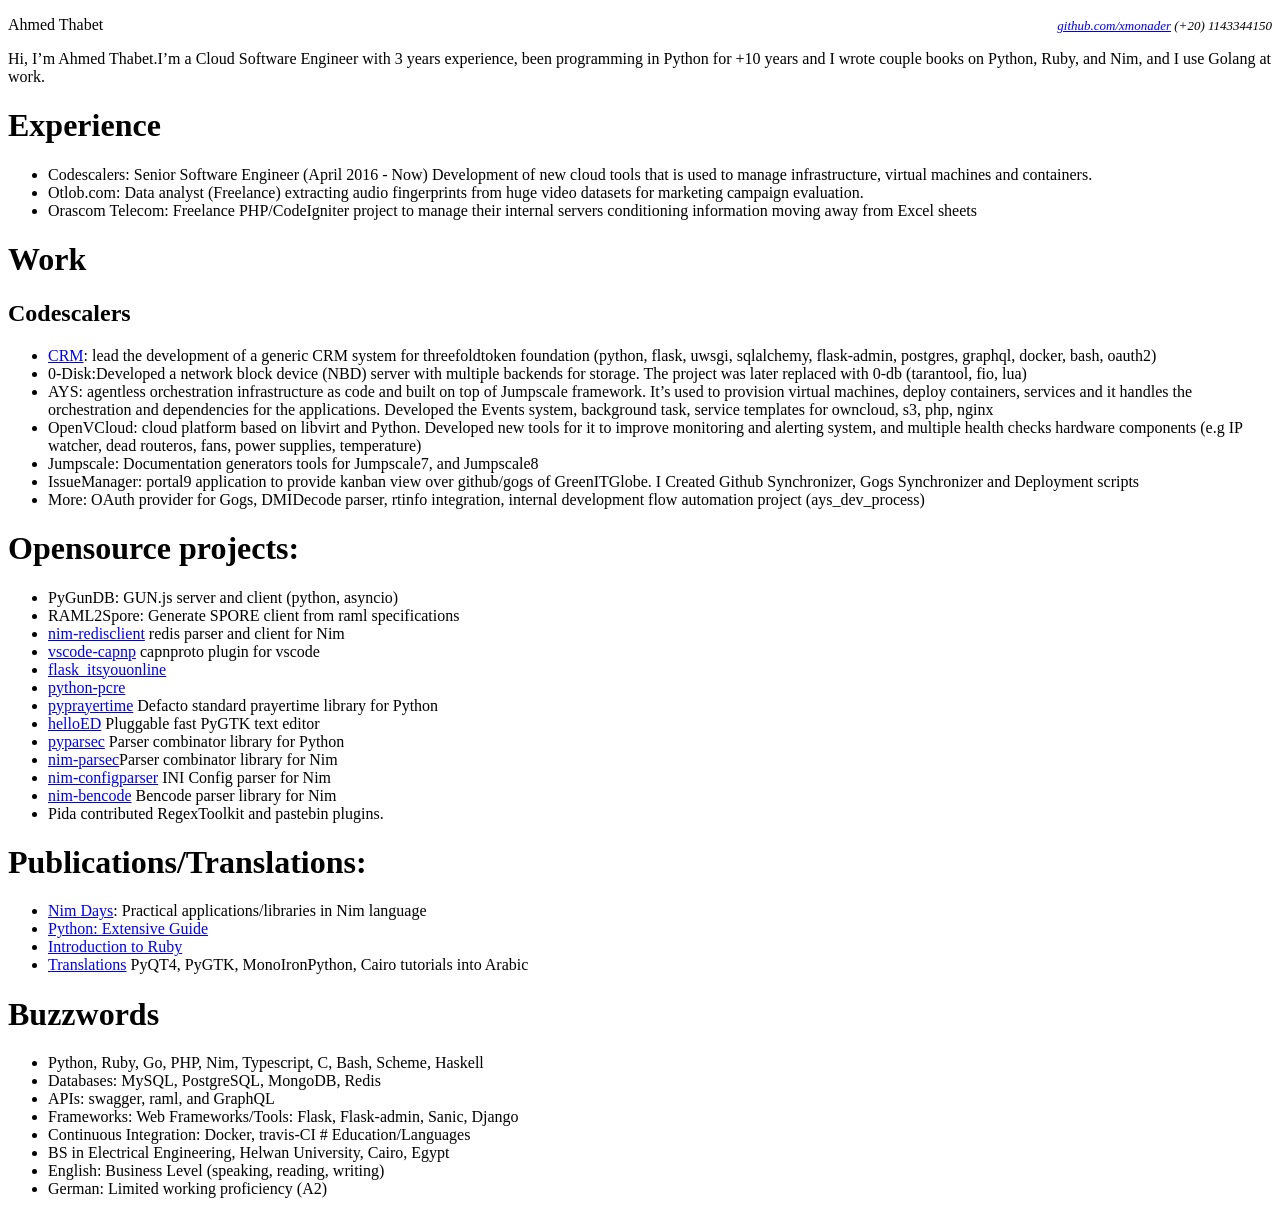
==== docs/resume.html @ 7a33a7d2 "Initial resume" ====
<!DOCTYPE html>
<html xmlns="http://www.w3.org/1999/xhtml" lang="" xml:lang="">
<head>
  <meta charset="utf-8" />
  <meta name="generator" content="pandoc" />
  <meta name="viewport" content="width=device-width, initial-scale=1.0, user-scalable=yes" />
  <title>resume</title>
  <style type="text/css">
      code{white-space: pre-wrap;}
      span.smallcaps{font-variant: small-caps;}
      span.underline{text-decoration: underline;}
      div.column{display: inline-block; vertical-align: top; width: 50%;}
  </style>
  <!--[if lt IE 9]>
    <script src="//cdnjs.cloudflare.com/ajax/libs/html5shiv/3.7.3/html5shiv-printshiv.min.js"></script>
  <![endif]-->
</head>
<body>
<div>
<p><span>Ahmed Thabet</span><span style="float:right"><i><font size="2"> <a href="github.com/xmonader">github.com/xmonader</a> (+20) 1143344150</font></i></span></p>
</div>
<p>Hi, I’m Ahmed Thabet.I’m a Cloud Software Engineer with 3 years experience, been programming in Python for +10 years and I wrote couple books on Python, Ruby, and Nim, and I use Golang at work.</p>
<h1 id="experience">Experience</h1>
<ul>
<li>Codescalers: Senior Software Engineer (April 2016 - Now) Development of new cloud tools that is used to manage infrastructure, virtual machines and containers.</li>
<li>Otlob.com: Data analyst (Freelance) extracting audio fingerprints from huge video datasets for marketing campaign evaluation.</li>
<li>Orascom Telecom: Freelance PHP/CodeIgniter project to manage their internal servers conditioning information moving away from Excel sheets</li>
</ul>
<h1 id="work">Work</h1>
<h2 id="codescalers">Codescalers</h2>
<ul>
<li><a href="https://github.com/Incubaid/crm/">CRM</a>: lead the development of a generic CRM system for threefoldtoken foundation (python, flask, uwsgi, sqlalchemy, flask-admin, postgres, graphql, docker, bash, oauth2)</li>
<li>0-Disk:Developed a network block device (NBD) server with multiple backends for storage. The project was later replaced with 0-db (tarantool, fio, lua)</li>
<li>AYS: agentless orchestration infrastructure as code and built on top of Jumpscale framework. It’s used to provision virtual machines, deploy containers, services and it handles the orchestration and dependencies for the applications. Developed the Events system, background task, service templates for owncloud, s3, php, nginx</li>
<li>OpenVCloud: cloud platform based on libvirt and Python. Developed new tools for it to improve monitoring and alerting system, and multiple health checks hardware components (e.g IP watcher, dead routeros, fans, power supplies, temperature)</li>
<li>Jumpscale: Documentation generators tools for Jumpscale7, and Jumpscale8</li>
<li>IssueManager: portal9 application to provide kanban view over github/gogs of GreenITGlobe. I Created Github Synchronizer, Gogs Synchronizer and Deployment scripts</li>
<li>More: OAuth provider for Gogs, DMIDecode parser, rtinfo integration, internal development flow automation project (ays_dev_process)</li>
</ul>
<h1 id="opensource-projects">Opensource projects:</h1>
<ul>
<li>PyGunDB: GUN.js server and client (python, asyncio)</li>
<li>RAML2Spore: Generate SPORE client from raml specifications</li>
<li><a href="https://github.com/xmonader/nim-redisclient">nim-redisclient</a> redis parser and client for Nim</li>
<li><a href="https://github.com/xmonader/vscode-capnp">vscode-capnp</a> capnproto plugin for vscode</li>
<li><a href="https://github.com/xmonader/flask_itsyouonline">flask_itsyouonline</a></li>
<li><a href="https://github.com/xmonader/python-pcre">python-pcre</a></li>
<li><a href="https://github.com/xmonader/prayertime">pyprayertime</a> Defacto standard prayertime library for Python</li>
<li><a href="https://github.com/xmonader/prayertime">helloED</a> Pluggable fast PyGTK text editor</li>
<li><a href="https://github.com/xmonader/pyarsec">pyparsec</a> Parser combinator library for Python</li>
<li><a href="https://github.com/xmonader/nim-parsec">nim-parsec</a>Parser combinator library for Nim</li>
<li><a href="https://github.com/xmonader/nim-parsec">nim-configparser</a> INI Config parser for Nim</li>
<li><a href="https://github.com/xmonader/nim-bencode">nim-bencode</a> Bencode parser library for Nim</li>
<li>Pida contributed RegexToolkit and pastebin plugins.</li>
</ul>
<h1 id="publicationstranslations">Publications/Translations:</h1>
<ul>
<li><a href="https://xmonader.github.io/nimdays/">Nim Days</a>: Practical applications/libraries in Nim language</li>
<li><a href="http://tuxcoders.sourceforge.net/dokuwiki/doku.php?id=pythonguide:pythonguide">Python: Extensive Guide</a></li>
<li><a href="http://tuxcoders.sourceforge.net/dokuwiki/doku.php?id=intro_ruby:intro_ruby">Introduction to Ruby</a></li>
<li><a href="http://tuxcoders.sourceforge.net/dokuwiki/doku.php?do=index">Translations</a> PyQT4, PyGTK, MonoIronPython, Cairo tutorials into Arabic</li>
</ul>
<h1 id="buzzwords">Buzzwords</h1>
<ul>
<li>Python, Ruby, Go, PHP, Nim, Typescript, C, Bash, Scheme, Haskell</li>
<li>Databases: MySQL, PostgreSQL, MongoDB, Redis</li>
<li>APIs: swagger, raml, and GraphQL</li>
<li>Frameworks: Web Frameworks/Tools: Flask, Flask-admin, Sanic, Django</li>
<li>Continuous Integration: Docker, travis-CI # Education/Languages</li>
<li>BS in Electrical Engineering, Helwan University, Cairo, Egypt</li>
<li>English: Business Level (speaking, reading, writing)</li>
<li>German: Limited working proficiency (A2)</li>
</ul>
</body>
</html>
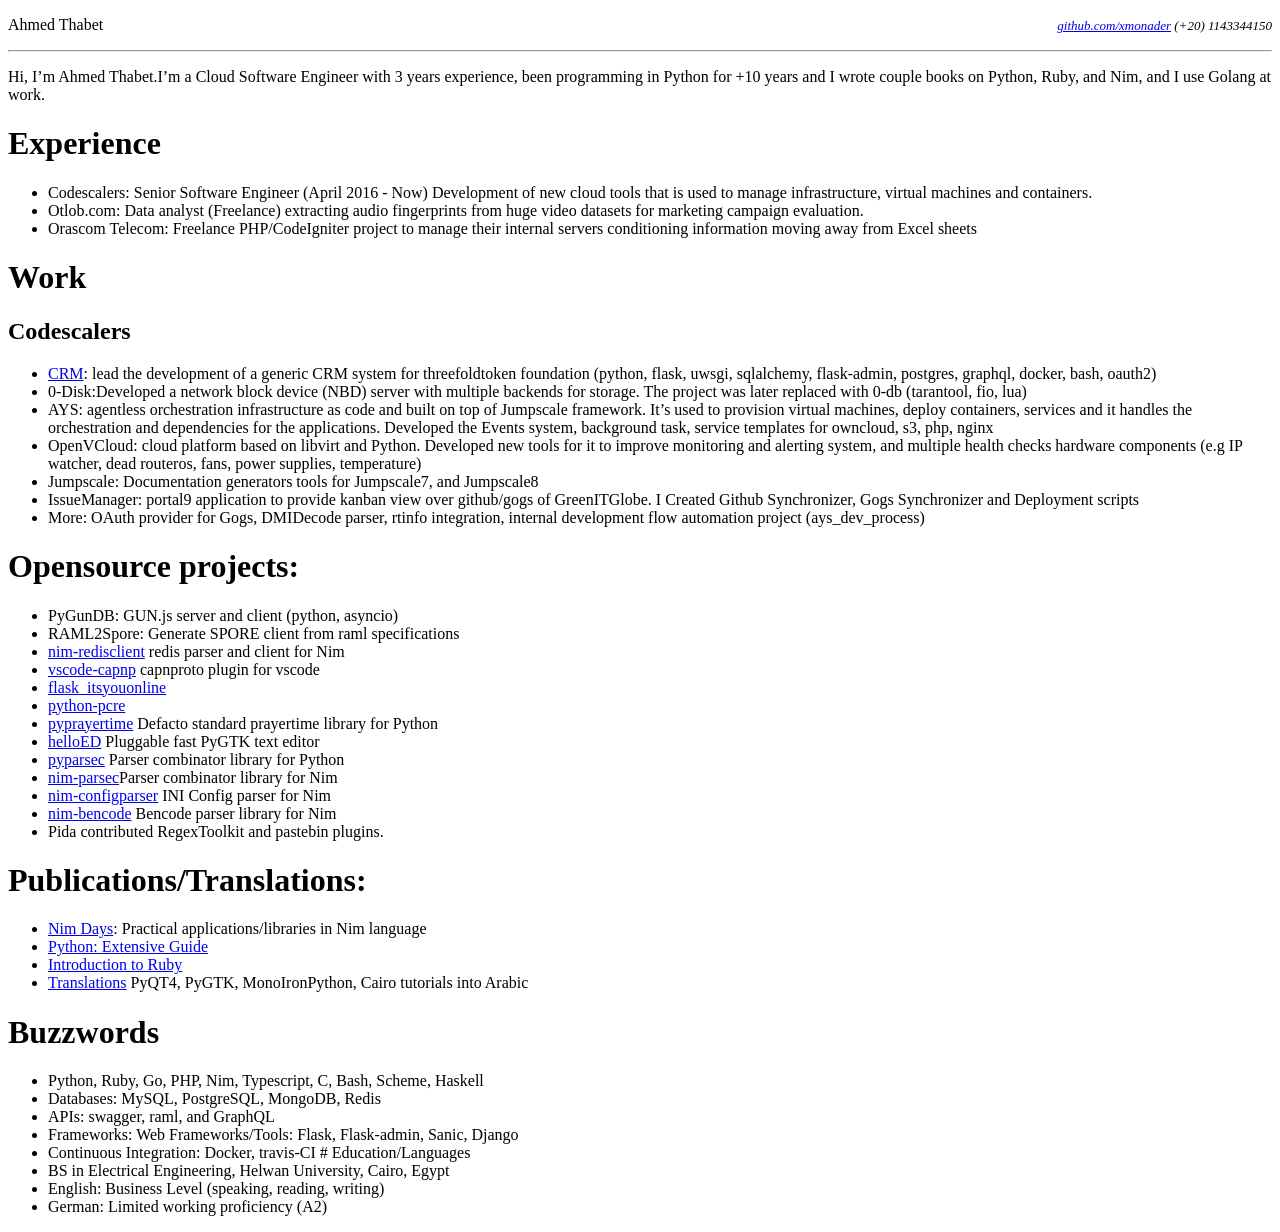
==== commit 9ddaf019: "update" ====
--- a/docs/resume.html
+++ b/docs/resume.html
@@ -19,6 +19,7 @@
 <div>
 <p><span>Ahmed Thabet</span><span style="float:right"><i><font size="2"> <a href="github.com/xmonader">github.com/xmonader</a> (+20) 1143344150</font></i></span></p>
 </div>
+<hr />
 <p>Hi, I’m Ahmed Thabet.I’m a Cloud Software Engineer with 3 years experience, been programming in Python for +10 years and I wrote couple books on Python, Ruby, and Nim, and I use Golang at work.</p>
 <h1 id="experience">Experience</h1>
 <ul>
